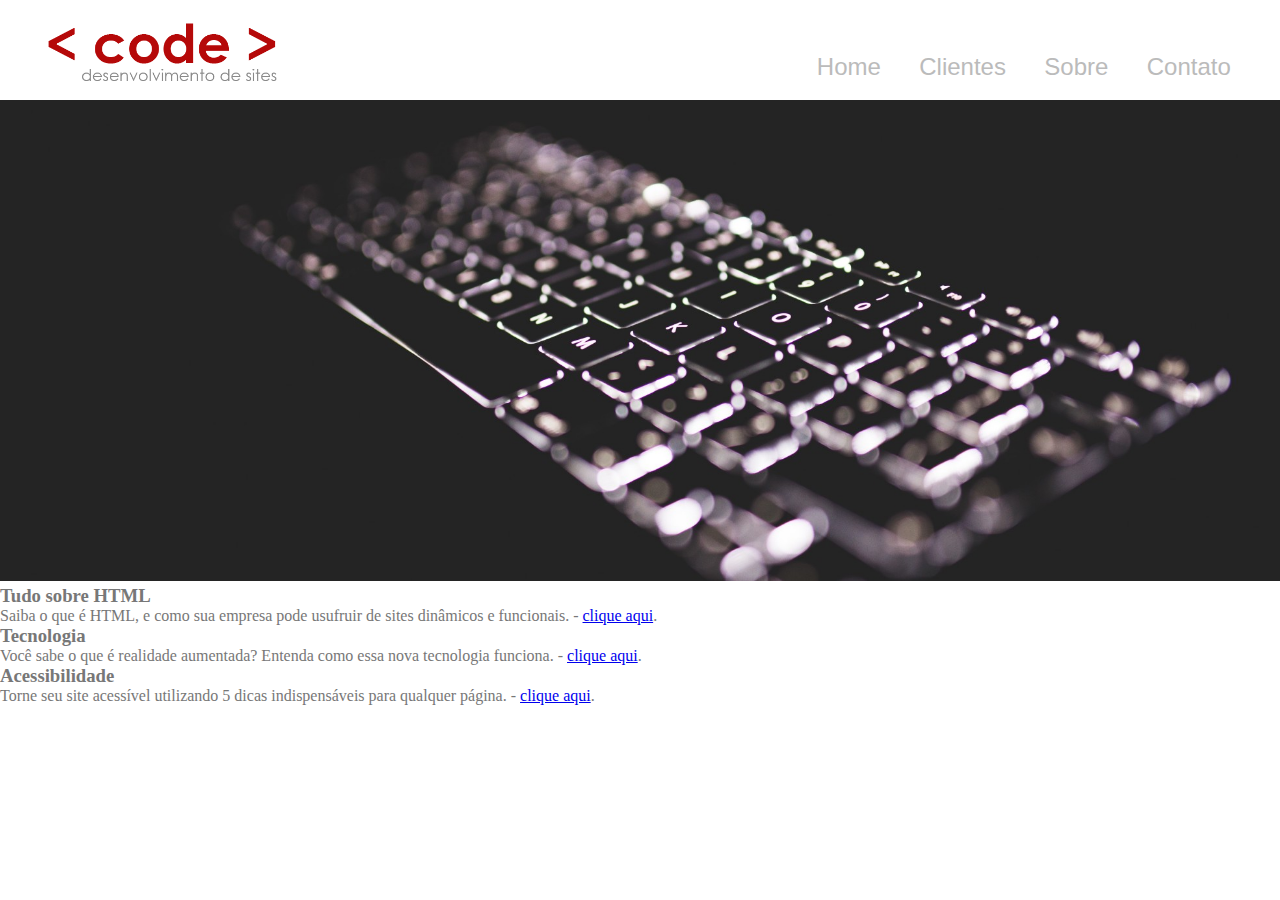
==== index.html @ 56578bb2 "First Commit" ====
<!DOCTYPE html>
<html lang="en">
<head>
  <meta charset="UTF-8">
  <meta http-equiv="X-UA-Compatible" content="IE=edge">
  <meta name="viewport" content="width=device-width, initial-scale=1.0">
  <title>Code - Desenvolvimento de Site</title>
  <link rel="stylesheet" type="text/css" href="css/folhadeestilos.css">
</head>
<body>
  <div class="container-principal">
    <header>
      <!-- Link inserido no Logo para retorno à Home-->
      <div class="logo">
        <a href="index.html">   
          <img src="imagem/logo.png" alt="logo site">
        </a>
      </div>
      <!-- Menu de navegação -->
      <nav>
        <ul>
          <li><a href="index.html">Home</a></li>
          <li><a href="clientes.html">Clientes</a></li>
          <li><a href="sobre.html">Sobre</a></li>
          <li><a href="contato.html">Contato</a></li>
        </ul>
      </nav>
    </header>


    <!-- Banner imagem principal-->
    <section id='banner'>
      <img src="imagem/banner2.jpg" alt="banner-topo">
    </section>
  
    <!-- Pop-ups -->

    <div id=”openModal” class="modalDialog">
      <div> 
        <a href="#close" class="close">X</a>
        <h1>Tudo sobre Html</h1>
        <p><strong>HTML</strong><i>(abreviação para a expressão Hypertext Markup Language, 
          ou Linguagem de Marcação de Hipertexto)</i> é uma linguagem de marcação utilizada na construção de páginas Web. 
          Documentos HTML podem ser interpretados por navegadores. - <i>wikipedia.org - acesso 09/2016</i></p>
          <img src="imagem/html5.png" alt="logo html5">
      </div>
    </div>

    <div id=”openModal1” class="modalDialog"> 
      <div> 
        <a href="#close" title="Close" class="close">X</a>
        <h1>Tecnologia - Realidade Aumentada</h1>
        <p>De uma forma simples, <b>Realidade Aumentada</b> é uma tecnologia que permite que o mundo virtual
        seja misturado ao real, possibilitando maior interação e abrindo uma nova dimensão na maneira como nós executamos 
        tarefas, ou mesmo as que nós incubimos às máquinas. Assim, se você pensava que objetos pulando para fora da tela 
        eram elementos de filmes de ficção científica, está na hora de mudar seus conceitos. 
        Aliás, o que acontece com a <b>Realidade Aumentada</b> é o contrário: você pulará para dentro do mundo virtual
        para interagir com objetos que só estão limitados à sua imaginação. - 
        <i>tecmundo.com.br/realidade-aumentada - acesso 09/2016</i></p>
      </div>
    </div>

    <div id=”openModal2” class="modalDialog"> 
      <div> 
        <a href="#close" title="Close" class="close">X</a>
        <h1>Acessibilidade</h1>
        <p><b>Acessibilidade</b> na web significa que pessoas com deficiência podem usar a web. Mais especificamente, 
          a acessibilidade na web significa que pessoas com deficiência podem perceber, entender, navegar, interagir, 
          e construir para a web. E mais. Ela também beneficia outras pessoas, incluindo pessoas idosas com capacidades 
          em mudança devido ao envelhecimento - <i>w3c.br/ - acesso 09/2016</i></p>
      </div>
    </div>

    <!-- rodapé da página -->
    <footer>
      <div class='footer-text'>
        <h3>Tudo sobre HTML</h3>
        <p>Saiba o que é HTML, e como sua empresa pode usufruir de sites dinâmicos e funcionais. - 
          <a href="#openModal">clique aqui</a>.</p>
      </div>

      <div class='footer-text'>
        <h3>Tecnologia</h3>
        <p>Você sabe o que é realidade aumentada? Entenda como essa nova tecnologia funciona. - 
          <a href="#openModal1">clique aqui</a>.</p>
      </div>

      <div class='footer-text'>
        <h3>Acessibilidade</h3>
        <p>Torne seu site acessível utilizando 5 dicas indispensáveis para qualquer página. - 
          <a href="#openModal2">clique aqui</a>.</p>
      </div>

    </footer>
    
  </div>
    
</body>
</html>
---- css/folhadeestilos.css ----
/* folha de estilos */

* {
  margin: 0;
  padding: 0;
}

.container-principal {
  font-family: 'verdana';
  color: #777;
}

/* definir as propriedades do topo <header> */

header {
  width:100%; /* largura em 100% */
  height: 100px; /* altura em 100px */
  background-color: #fff;
  position: relative; /* explicação soon */
  top: 0;             /* explicação soon */
}

/* definir propriedades do logo */

.logo {
  position: absolute;
  width: 300px;
  height: auto;
}

.logo img {
  width: 90%;
  margin-left: 10%;
}

/* Definindo as propriedades do Menu */

nav {
  position: absolute;
  right: 30px;
  bottom: 0px;
}
nav ul li {
  float: left;
  color: #fff;
  width: auto;
  margin: 0.8em;
  font-size: 1.5em;
  font-family: Verdana, sans-serif;
  list-style: none;
}

nav ul li a{
  text-decoration: none;
  color: #bbb;
}

nav ul li a:hover {color: #b13030}

/* definir as propriedades da imagem principal */

#banner {width: 100%;}
#banner img {width: 100%; margin-bottom: 0;}

/* definir as propriedades dos pop-ups */

.modalDialog {
  position: fixed;
  font-family: 'Verdana';
  top: 0;
  right: 0;
  bottom: 0;
  left: 0;
  background: rgba(225, 140, 140, 0.8);
  z-index: 9999;
  opacity: 0;
  -webkit-transition: opacity 400ms ease-in;
  -moz-transition: opacity 400ms ease-in;
  transition: opacity 400ms ease-in;
  pointer-events: none;
  display: none;
}

.modalDialog:target {
  display: block;
  opacity: 1;
  pointer-events: auto;
}

.modalDialog div {
  width: 500px;
  position: relative;
  margin: 10% auto;
  padding: 5px 20px 13px 20px;
  -webkit-border-radius: 12px;
  -moz-border-radius: 12px;
  border-radius: 10px;
  background-color: #fff;
}

.modalDialog p {
  margin-top: 5%;
  margin-bottom: 5%;
}

.modalDialog img {
  width: 50%;
  position: relative;
  margin-left: 25%;
}

.close {
  background-color: #606061;
  color: #FFFFFF;
  line-height: 25px;
  position: absolute;
  right: -12px;
  text-align: center;
  top: -10px;
  width: 24px;
  text-decoration: none;
  font-weight: bold;  
  -webkit-border-radius: 12px;
  -moz-border-radius: 12px;
  border-radius: 12px;
}

.close:hover {
  background-color: #b50909;
}
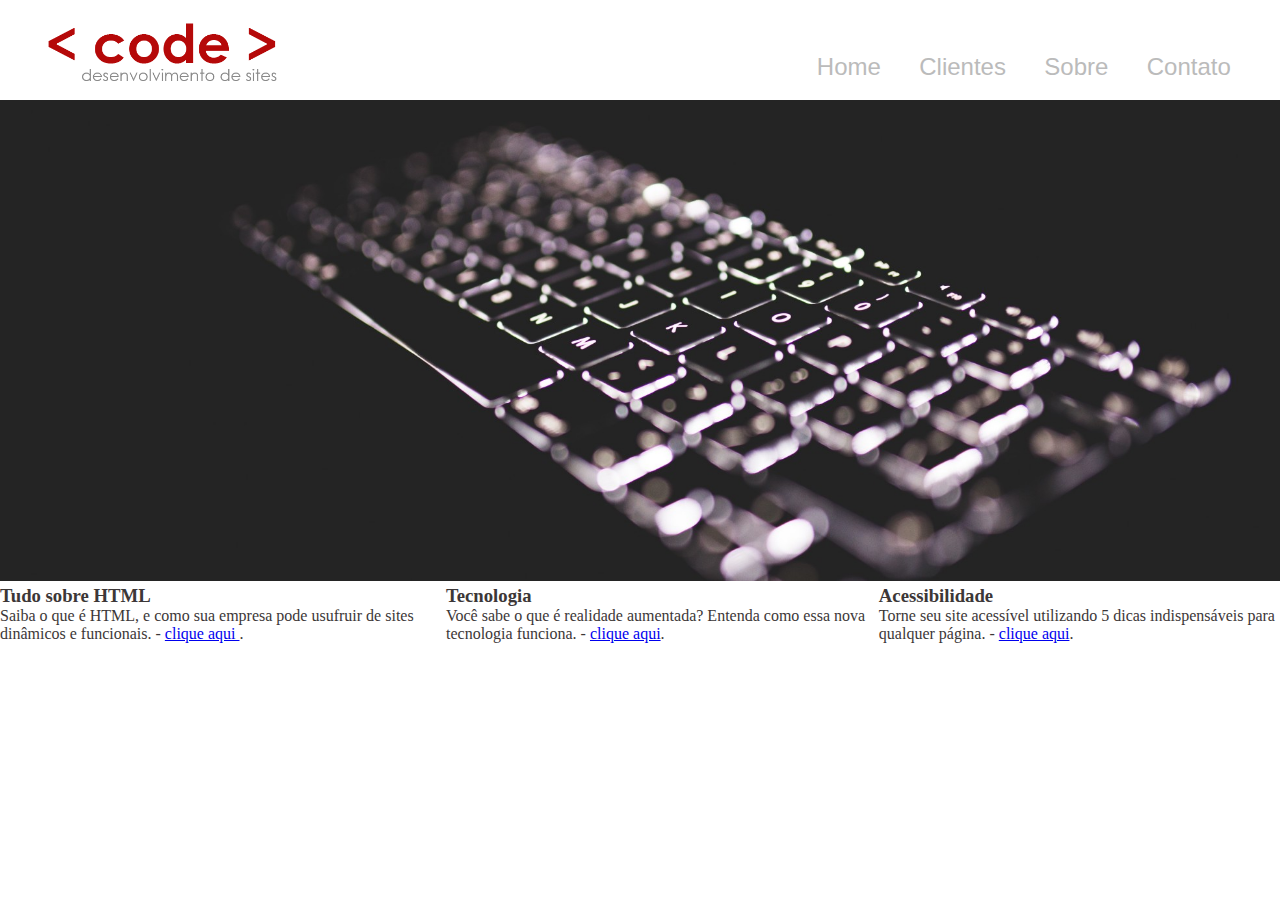
==== commit 4b5ed040: "Sobre, contato e clientes" ====
--- a/index.html
+++ b/index.html
@@ -35,9 +35,9 @@
   
     <!-- Pop-ups -->
 
-    <div id=”openModal” class="modalDialog">
+    <div class="modalDialog" id=”openmodal”>
       <div> 
-        <a href="#close" class="close">X</a>
+        <a href="index.html" class="close">X</a>
         <h1>Tudo sobre Html</h1>
         <p><strong>HTML</strong><i>(abreviação para a expressão Hypertext Markup Language, 
           ou Linguagem de Marcação de Hipertexto)</i> é uma linguagem de marcação utilizada na construção de páginas Web. 
@@ -45,10 +45,10 @@
           <img src="imagem/html5.png" alt="logo html5">
       </div>
     </div>
-
-    <div id=”openModal1” class="modalDialog"> 
+  
+    <div class="modalDialog" id=”openmodal1”> 
       <div> 
-        <a href="#close" title="Close" class="close">X</a>
+        <a href="index.html" title="Close" class="close">X</a>
         <h1>Tecnologia - Realidade Aumentada</h1>
         <p>De uma forma simples, <b>Realidade Aumentada</b> é uma tecnologia que permite que o mundo virtual
         seja misturado ao real, possibilitando maior interação e abrindo uma nova dimensão na maneira como nós executamos 
@@ -60,9 +60,9 @@
       </div>
     </div>
 
-    <div id=”openModal2” class="modalDialog"> 
+    <div class="modalDialog" id=”openmodal2”> 
       <div> 
-        <a href="#close" title="Close" class="close">X</a>
+        <a href="index.html" title="Close" class="close">X</a>
         <h1>Acessibilidade</h1>
         <p><b>Acessibilidade</b> na web significa que pessoas com deficiência podem usar a web. Mais especificamente, 
           a acessibilidade na web significa que pessoas com deficiência podem perceber, entender, navegar, interagir, 
@@ -76,19 +76,19 @@
       <div class='footer-text'>
         <h3>Tudo sobre HTML</h3>
         <p>Saiba o que é HTML, e como sua empresa pode usufruir de sites dinâmicos e funcionais. - 
-          <a href="#openModal">clique aqui</a>.</p>
+          <a href="#openmodal"> clique aqui </a>.</p>
       </div>
 
       <div class='footer-text'>
         <h3>Tecnologia</h3>
         <p>Você sabe o que é realidade aumentada? Entenda como essa nova tecnologia funciona. - 
-          <a href="#openModal1">clique aqui</a>.</p>
+          <a href="#openmodal1">clique aqui</a>.</p>
       </div>
 
       <div class='footer-text'>
         <h3>Acessibilidade</h3>
         <p>Torne seu site acessível utilizando 5 dicas indispensáveis para qualquer página. - 
-          <a href="#openModal2">clique aqui</a>.</p>
+          <a href="#openmodal2">clique aqui</a>.</p>
       </div>
 
     </footer>
--- a/css/folhadeestilos.css
+++ b/css/folhadeestilos.css
@@ -66,7 +66,7 @@
 
 .modalDialog {
   position: fixed;
-  font-family: 'Verdana';
+  font-family: 'verdana';
   top: 0;
   right: 0;
   bottom: 0;
@@ -127,4 +127,156 @@
 
 .close:hover {
   background-color: #b50909;
+}
+
+footer {   
+  width: 100%; 
+  height: 20%; 
+  background-color: #fff; 
+  color: rgb(60, 55, 55); 
+  position: relative;
+  display: flex;    
+  float: left; 
+  font-family: 'verdana';
+  pointer-events: auto;
+}
+.footer.footer-text {
+  width: 30%;
+  margin: 1%;
+  position: relative;
+  float: left;
+}
+.footer.footer-text a{color: #fff}
+
+.color-page {
+  background-color: #ddd;
+}
+
+.img-titulo {
+  width: 20%;
+  height: auto;
+  margin-bottom: 10px;
+  position: relative;
+  float: left;
+  margin-right: 5%;
+}
+
+.img-titulo img {
+  width: 90%;
+  margin-left: 10%;
+  margin-top: 50px;
+}
+
+/* propriedades da página clientes */
+
+#clientes-code {
+  width: 75%;
+  position: relative;
+  float: left;
+}
+
+#clientes-code .config-clientes {
+  width: 40%;
+  border: 1px solid #b50909;
+  margin-left: 1.5%;
+  padding: 1%;
+  float: left;
+  margin-top: 30px;
+  background-color: #fff;
+}
+
+#clientes-code .config-clientes img {
+  width: 60%;
+  margin-left: 20%;
+  margin-bottom: 20px;
+}
+
+#clientes-code .config-clientes p{
+  width: 90%;
+  margin-left: 5%;
+  font-size: 1.2em;
+  margin-bottom: 20px;
+  text-align: center;
+}
+
+#clientes-code .config-clientes p a {color: #111;}
+
+/* propriedades da página Sobre */
+
+#container-sobre {
+  width: 65%;
+  margin-left: 5%;
+  float: left;
+  position: relative;
+  height: 80%;
+  background-color: #fff;
+  top: 10%;
+}
+
+#txt-sobre {
+  width: 40%;
+  float: left;
+  position: relative;
+  padding: 5%;
+}
+
+#txt-sobre p {width: 100%; position: relative; float: left;}
+
+#txt-sobre dl {width: 50%;}
+
+#img-conteudo-sobre {
+  width: 45%;
+  position: relative;
+  float: left;
+  padding: 2%;
+}
+
+#img-conteudo-sobre img {width: 100%;}
+
+/* propriedades da página contato */
+
+#txt-contato {
+  width: 100%;
+  height: 100%;
+}
+#txt-contato form {
+  width: 38%;
+  position: relative;
+  float: left;
+  background-color: #fff;
+  padding: 2%;
+  top: 5%;
+  min-height: 400px;
+}
+
+#txt-contato form label {font-weight: bold;}
+
+#txt-contato form input {
+  max-width: 100%;
+  width: 99%;
+  height: 30px;
+  margin-top: 10px;
+  margin-bottom: 15px;
+  border: solid #b50909 1px;
+  padding-left: 1%;
+}
+
+#txt-contato form textarea {
+  max-width: 100%;
+  width: 99%;
+  border: solid #b50909 1px;
+  padding-left: 1%;
+  min-height: 100px;
+}
+
+#txt-contato form button {
+  width: 30%;
+  height: auto;
+  cursor: pointer;
+  background-color: #b50909;
+  color: #fff;
+  font-size: 1.5em;
+  padding: 15px 0 15px 0;
+  margin-left: 35%;
+  margin-top: 1%;
 }